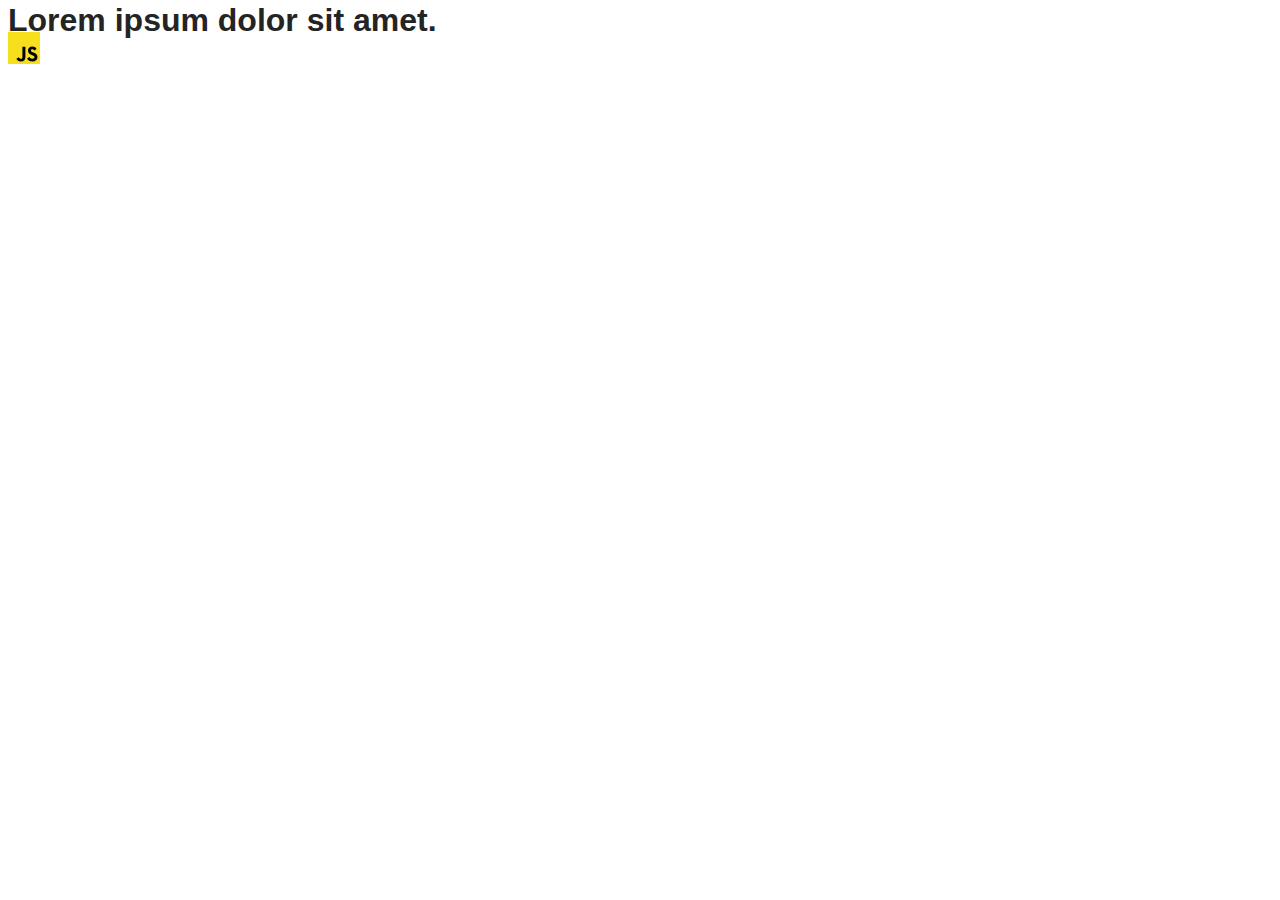
==== src/index.html @ e9aebead "Initial commit" ====
<!DOCTYPE html>
<html lang="en">
  <head>
    <meta charset="UTF-8" />
    <link rel="icon" type="image/svg+xml" href="/favicon.svg" />
    <meta name="viewport" content="width=device-width, initial-scale=1.0" />
    <title>Vanilla App Template</title>
    <link rel="stylesheet" href="./css/styles.css" />
  </head>
  <body>
    <load ="partials/header.html" />

    <section>
      <h1>Lorem ipsum dolor sit amet.</h1>
      <!-- Path to images as from index.html file -->
      <img src="./img/javascript.svg" alt="" />
    </section>

    <!-- Loads the specified .html file -->
    <load ="partials/vite-promo.html" />

    <script type="module" src="./main.js"></script>
  </body>
</html>
---- src/css/styles.css ----
/**
  |============================
  | include css partials with
  | default @import url()
  |============================
*/
@import url('./reset.css');
@import url('./vite-promo.css');
@import url('./header.css');

:root {
  font-family: Inter, Avenir, Helvetica, Arial, sans-serif;
  font-size: 16px;
  line-height: 24px;
  font-weight: 400;

  color: #242424;
  background-color: rgba(255, 255, 255, 0.87);

  font-synthesis: none;
  text-rendering: optimizeLegibility;
  -webkit-font-smoothing: antialiased;
  -moz-osx-font-smoothing: grayscale;
  -webkit-text-size-adjust: 100%;
}
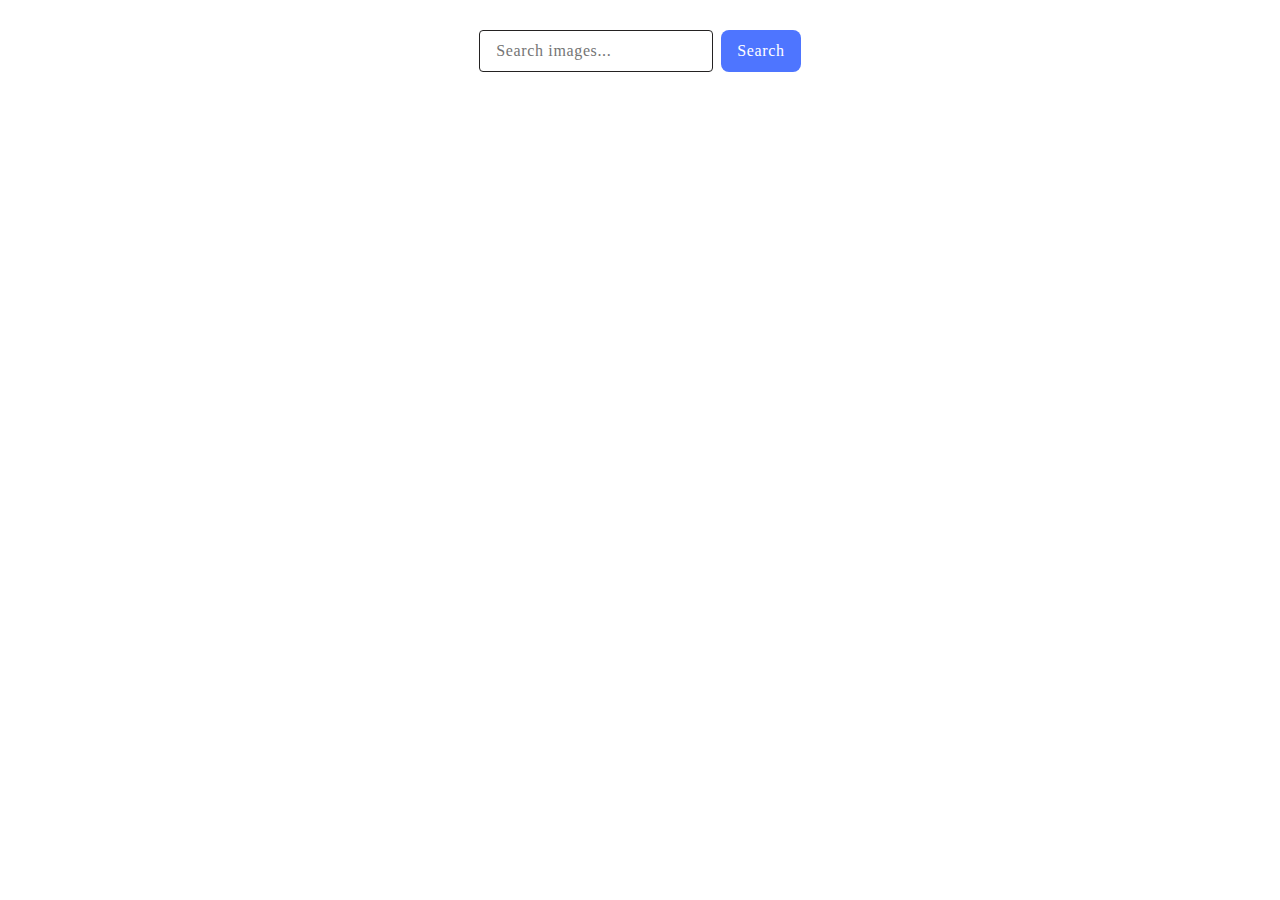
==== commit 9ac3263c: "Created css file, html and made some updates in code in js file" ====
--- a/src/index.html
+++ b/src/index.html
@@ -4,21 +4,39 @@
     <meta charset="UTF-8" />
     <link rel="icon" type="image/svg+xml" href="/favicon.svg" />
     <meta name="viewport" content="width=device-width, initial-scale=1.0" />
-    <title>Vanilla App Template</title>
+    <title>goit-js-hw-12</title>
     <link rel="stylesheet" href="./css/styles.css" />
   </head>
   <body>
-    <load ="partials/header.html" />
+    <div class="container">
+      <form class="form" id="search-form">
+        <input
+          class="form-input"
+          type="text"
+          name="query"
+          placeholder="Search images..."
+        />
+        <button class="form-button" type="submit">Search</button>
+      </form>
 
-    <section>
-      <h1>Lorem ipsum dolor sit amet.</h1>
-      <!-- Path to images as from index.html file -->
-      <img src="./img/javascript.svg" alt="" />
-    </section>
+      <ul class="gallery" id="result-container"></ul>
+      <button
+        type="button"
+        class="btn btn-primary button is-hidden"
+        data-action="load-more"
+      >
+        <!-- Спінер -->
+        <span
+          class="spinner-border spinner-border-sm spinner is-hidden"
+          id="preloader"
+          role="status"
+          aria-hidden="true"
+        ></span>
+        <!-- <span class="loader"></span> -->
+        <span class="label">Показати ще</span>
+      </button>
 
-    <!-- Loads the specified .html file -->
-    <load ="partials/vite-promo.html" />
-
-    <script type="module" src="./main.js"></script>
+      <script type="module" src="./main.js"></script>
+    </div>
   </body>
 </html>
--- a/src/css/styles.css
+++ b/src/css/styles.css
@@ -4,22 +4,183 @@
   | default @import url()
   |============================
 */
-@import url('./reset.css');
-@import url('./vite-promo.css');
-@import url('./header.css');
 
-:root {
-  font-family: Inter, Avenir, Helvetica, Arial, sans-serif;
+* {
+  box-sizing: border-box;
+}
+body {
+  font-family: 'Roboto', sans-serif;
+  background: #fff;
+
+  color: #434455;
+}
+
+ul {
+  list-style-type: none;
+  margin: 0;
+  padding: 0;
+}
+
+p,
+h1,
+h2,
+h3,
+h4,
+h5,
+h6 {
+  margin: 0;
+}
+
+img {
+  display: block;
+  max-width: 100%;
+  height: 100%;
+  object-fit: cover;
+}
+
+button {
+  border: none;
+}
+
+.container {
+  width: 1158px;
+  padding: 0 15px;
+  margin: 0 auto;
+}
+
+.form {
+  display: flex;
+  justify-content: center;
+  gap: 8px;
+  margin-top: 30px;
+}
+
+.form-input {
+  padding: 8px 16px;
+  color: #242222;
+  font-family: Montserrat;
   font-size: 16px;
-  line-height: 24px;
   font-weight: 400;
+  line-height: 24px; /* 150% */
+  letter-spacing: 0.64px;
+  border-radius: 4px;
+  border: 1px solid #242222;
+}
 
-  color: #242424;
-  background-color: rgba(255, 255, 255, 0.87);
+.form-input:hover {
+  border: 1px solid #000;
+}
 
-  font-synthesis: none;
-  text-rendering: optimizeLegibility;
-  -webkit-font-smoothing: antialiased;
-  -moz-osx-font-smoothing: grayscale;
-  -webkit-text-size-adjust: 100%;
+.form-button {
+  padding: 8px 16px;
+  border-radius: 8px;
+  background-color: #4e75ff;
+  color: #fff;
+  font-family: Montserrat;
+  font-size: 16px;
+  font-weight: 500;
+  line-height: 24px; /* 150% */
+  letter-spacing: 0.64px;
 }
+
+.form-button:hover {
+  background-color: #6c8cff;
+}
+
+.gallery {
+  display: flex;
+  gap: 24px;
+  flex-wrap: wrap;
+}
+
+.gallery-item {
+  flex-basis: calc((100% - 48px) / 3);
+  border: 1px solid #808080;
+  border-radius: 4px;
+}
+
+.loader {
+  width: 48px;
+  height: 48px;
+  border: 5px solid #fff;
+  border-bottom-color: transparent;
+  border-radius: 50%;
+  display: inline-block;
+  box-sizing: border-box;
+  animation: rotation 1s linear infinite;
+}
+
+@keyframes rotation {
+  0% {
+    transform: rotate(0deg);
+  }
+  100% {
+    transform: rotate(360deg);
+  }
+}
+
+.gallery-image {
+  width: 370px;
+  height: 270px;
+  object-fit: cover;
+}
+
+.stats-block {
+  display: flex;
+  gap: 10px;
+  align-items: center;
+  justify-content: center;
+  padding: 10px 0;
+  border-top: none;
+}
+
+.stats {
+  text-align: center;
+}
+
+.title {
+  text-align: center;
+  margin-bottom: 8px;
+  font-size: 20px;
+  font-weight: 500;
+  line-height: 1.2;
+  letter-spacing: 0.4px;
+}
+
+.amount {
+  font-size: 16px;
+  font-weight: 400;
+  line-height: 1.5;
+  letter-spacing: 0.32px;
+  text-align: center;
+}
+.button {
+  padding: 8px 16px;
+  border-radius: 8px;
+  background-color: #4e75ff;
+  color: #fff;
+  font-family: Montserrat;
+  font-size: 16px;
+  font-weight: 500;
+  line-height: 24px; /* 150% */
+  letter-spacing: 0.64px;
+  display: block;
+  margin-left: auto;
+  margin-right: auto;
+}
+
+.button:disabled {
+  background-color: #8e8989;
+}
+
+.button:hover {
+  background-color: #6c8cff;
+}
+
+.button.is-hidden {
+  display: none;
+}
+
+.button > .spinner.is-hidden {
+  display: none;
+}
